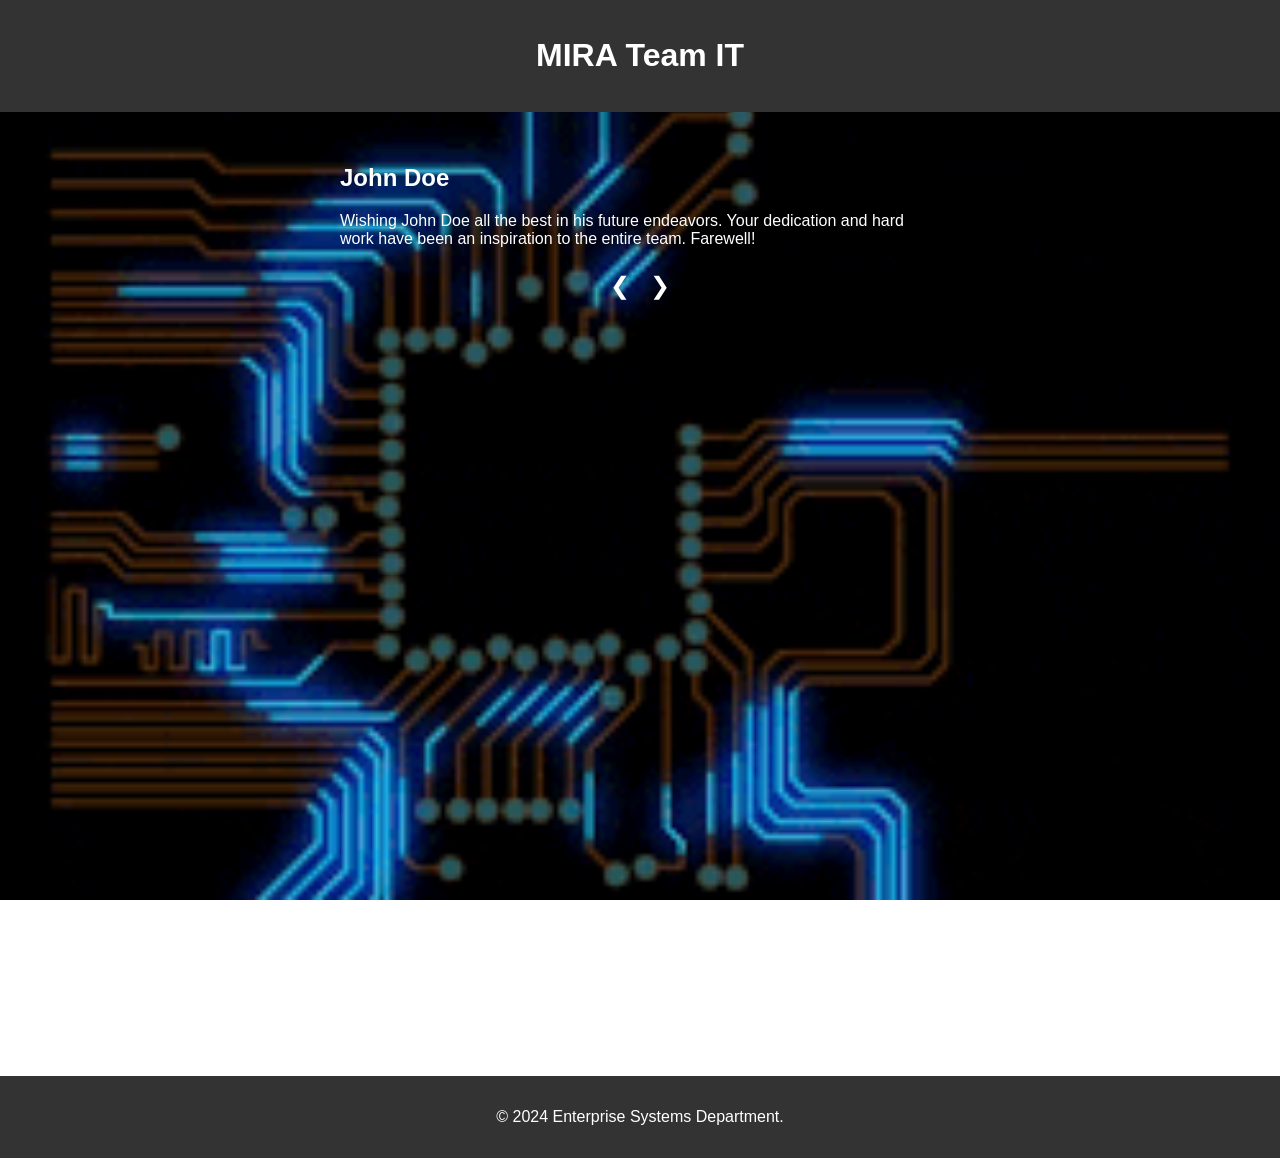
==== index.html @ a5740b53 "Update and rename fairwell.html to index.html" ====
<!DOCTYPE html>
<html lang="en">
<head>
    <meta charset="UTF-8">
    <meta name="viewport" content="width=device-width, initial-scale=1.0">
    <title>IT Farewell Message</title>
    <style>
        body {
            font-family: 'Arial', sans-serif;
            margin: 0;
            padding: 0;
            text-align: center;
        }

        header,
        footer {
            background-color: rgba(0, 0, 0, 0.8);
            color: #fff;
            padding: 1em;
        }

        main {
            padding: 2em;
            background: url('test.gif') center center fixed;
            background-size: cover;
            height: 100vh; /* Set height to 100% of viewport height */
        }

        .message-container {
            text-align: left;
            margin-bottom: 2em;
            max-width: 600px;
            margin: 0 auto;
            position: relative;
        }

        .message-slider {
            overflow: hidden;
            width: 100%;
        }

        .message-slider ul {
            list-style: none;
            padding: 0;
            margin: 0;
            display: flex;
            transition: transform 0.5s ease-in-out;
        }

        .message {
            flex: 0 0 100%; /* Display one message per slide */
            box-sizing: border-box;
            color: #fff;
            /* margin-right: 20px; /* Adjust the margin as needed */
        }

        .image-slider {
            max-width: 600px;
            margin: 0 auto;
            overflow: hidden;
        }

        .image-slider img {
            width: 100%;
            height: auto;
            display: none;
        }

        .navigation-buttons {
            position: absolute;
            bottom: 0;
            left: 50%;
            transform: translateX(-50%);
            display: flex;
            justify-content: space-between;
            width: 60px;
        }

        .arrow {
            font-size: 24px;
            cursor: pointer;
            color: #fff;
        }

        @media only screen and (max-width: 600px) {
            main {
                background-size: contain;
            }

            footer {
                position: absolute;
                bottom: 0;
                width: 100%;
            }
        }
    </style>

    <script src="https://code.jquery.com/jquery-3.6.4.min.js"></script>
</head>
<body>
    <header>
        <h1>MIRA Team IT</h1>
    </header>

    <main>
        <div id="imageSlider" class="image-slider">
            <img src="image1.jpg" alt="Slider Image 1" />
            <img src="image2.jpg" alt="Slider Image 2" />
            <!-- Add more images for the slider here -->
        </div>

        <div id="messageSlider" class="message-container">
            <div class="message-slider">
                <ul class="messages-list">
                    <li class="message staff-message">
                        <h2>John Doe</h2>
                        <p>
                            Wishing John Doe all the best in his future endeavors. Your dedication and hard work have been an inspiration to the entire team. Farewell!
                        </p>
                    </li>
                    <li class="message staff-message">
                        <h2>Jane Smith</h2>
                        <p>
                            Thank you, Jane Smith, for your valuable contributions to the team. Your positive attitude and teamwork will be greatly missed. Best of luck in your new journey!
                        </p>
                    </li>
                    <li class="message staff-message">
                        <h2>John Doe</h2>
                        <p>
                            Wishing John Doe all the best in his future endeavors. Your dedication and hard work have been an inspiration to the entire team. Farewell!
                        </p>
                    </li>
                    <li class="message staff-message">
                        <h2>Jane Smith</h2>
                        <p>
                            Thank you, Jane Smith, for your valuable contributions to the team. Your positive attitude and teamwork will be greatly missed. Best of luck in your new journey!
                        </p>
                    </li>
                    <li class="message staff-message">
                        <h2>John Doe</h2>
                        <p>
                            Wishing John Doe all the best in his future endeavors. Your dedication and hard work have been an inspiration to the entire team. Farewell!
                        </p>
                    </li>
                    <li class="message staff-message">
                        <h2>Jane Smith</h2>
                        <p>
                            Thank you, Jane Smith, for your valuable contributions to the team. Your positive attitude and teamwork will be greatly missed. Best of luck in your new journey!
                        </p>
                    </li>
                    <li class="message staff-message">
                        <h2>John Doe</h2>
                        <p>
                            Wishing John Doe all the best in his future endeavors. Your dedication and hard work have been an inspiration to the entire team. Farewell!
                        </p>
                    </li>
                    <li class="message staff-message">
                        <h2>Jane Smith</h2>
                        <p>
                            Thank you, Jane Smith, for your valuable contributions to the team. Your positive attitude and teamwork will be greatly missed. Best of luck in your new journey!
                        </p>
                    </li>
                    <li class="message staff-message">
                        <h2>John Doe</h2>
                        <p>
                            Wishing John Doe all the best in his future endeavors. Your dedication and hard work have been an inspiration to the entire team. Farewell!
                        </p>
                    </li>
                    <li class="message staff-message">
                        <h2>Jane Smith</h2>
                        <p>
                            Thank you, Jane Smith, for your valuable contributions to the team. Your positive attitude and teamwork will be greatly missed. Best of luck in your new journey!
                        </p>
                    </li>
                    <li class="message staff-message">
                        <h2>John Doe</h2>
                        <p>
                            Wishing John Doe all the best in his future endeavors. Your dedication and hard work have been an inspiration to the entire team. Farewell!
                        </p>
                    </li>
                    <li class="message staff-message">
                        <h2>Jane Smith</h2>
                        <p>
                            Thank you, Jane Smith, for your valuable contributions to the team. Your positive attitude and teamwork will be greatly missed. Best of luck in your new journey!
                        </p>
                    </li>
                    <li class="message staff-message">
                        <h2>John Doe</h2>
                        <p>
                            Wishing John Doe all the best in his future endeavors. Your dedication and hard work have been an inspiration to the entire team. Farewell!
                        </p>
                    </li>
                    <li class="message staff-message">
                        <h2>Jane Smith</h2>
                        <p>
                            Thank you, Jane Smith, for your valuable contributions to the team. Your positive attitude and teamwork will be greatly missed. Best of luck in your new journey!
                        </p>
                    </li>
                    <li class="message staff-message">
                        <h2>John Doe</h2>
                        <p>
                            Wishing John Doe all the best in his future endeavors. Your dedication and hard work have been an inspiration to the entire team. Farewell!
                        </p>
                    </li>
                    <li class="message staff-message">
                        <h2>Jane Smith</h2>
                        <p>
                            Thank you, Jane Smith, for your valuable contributions to the team. Your positive attitude and teamwork will be greatly missed. Best of luck in your new journey!
                        </p>
                    </li>
                    <li class="message staff-message">
                        <h2>John Doe</h2>
                        <p>
                            Wishing John Doe all the best in his future endeavors. Your dedication and hard work have been an inspiration to the entire team. Farewell!
                        </p>
                    </li>
                    <li class="message staff-message">
                        <h2>Jane Smith</h2>
                        <p>
                            Thank you, Jane Smith, for your valuable contributions to the team. Your positive attitude and teamwork will be greatly missed. Best of luck in your new journey!
                        </p>
                    </li>
                    <li class="message staff-message">
                        <h2>John Doe</h2>
                        <p>
                            Wishing John Doe all the best in his future endeavors. Your dedication and hard work have been an inspiration to the entire team. Farewell!
                        </p>
                    </li>
                    <li class="message staff-message">
                        <h2>Jane Smith</h2>
                        <p>
                            Thank you, Jane Smith, for your valuable contributions to the team. Your positive attitude and teamwork will be greatly missed. Best of luck in your new journey!
                        </p>
                    </li>
                    <li class="message staff-message">
                        <h2>Jane Smith</h2>
                        <p>
                            Thank you, Jane Smith, for your valuable contributions to the team. Your positive attitude and teamwork will be greatly missed. Best of luck in your new journey!
                        </p>
                    </li>
                    <!-- Add more staff farewell messages here -->
                </ul>
            </div>
        </br>
</br>

            <div class="navigation-buttons">
                <div class="arrow arrow-left" onclick="prevMessage()">&#10094;</div>
                <div class="arrow arrow-right" onclick="nextMessage()">&#10095;</div>
            </div>
        </div>
    </main>

    <footer>
        <p>&copy; 2024 Enterprise Systems Department.</p>
    </footer>

    <script>
        // Manual message navigation
        let currentIndexMessage = 0;
    
        function prevMessage() {
            currentIndexMessage = ($('.message-slider .message').length + currentIndexMessage - 1) % $('.message-slider .message').length;
            updateMessageSlider();
        }
    
        function nextMessage() {
            currentIndexMessage = (currentIndexMessage + 1) % $('.message-slider .message').length;
            updateMessageSlider();
        }
    
        function updateMessageSlider() {
            let translateValue = -currentIndexMessage * 100; // Slide one message at a time
            $('.message-slider ul').css('transform', 'translateX(' + translateValue + '%)');
        }
    
        // jQuery for image slider
        $(document).ready(function () {
            let currentIndexImage = 0;
            let images = $('.image-slider img');
    
            setInterval(function () {
                currentIndexImage = (currentIndexImage + 1) % images.length;
                updateImageSlider();
            }, 5000); // Change slide every 5 seconds
    
            function updateImageSlider() {
                images.hide().eq(currentIndexImage).show();
            }
        });
    
        // jQuery for message slider
        $(document).ready(function () {
            let messages = $('.message-slider .message');
    
            setInterval(function () {
                currentIndexMessage = (currentIndexMessage + 1) % messages.length;
                updateMessageSlider();
            }, 5000); // Change slide every 5 seconds
        });
    </script>
</body>
</html>
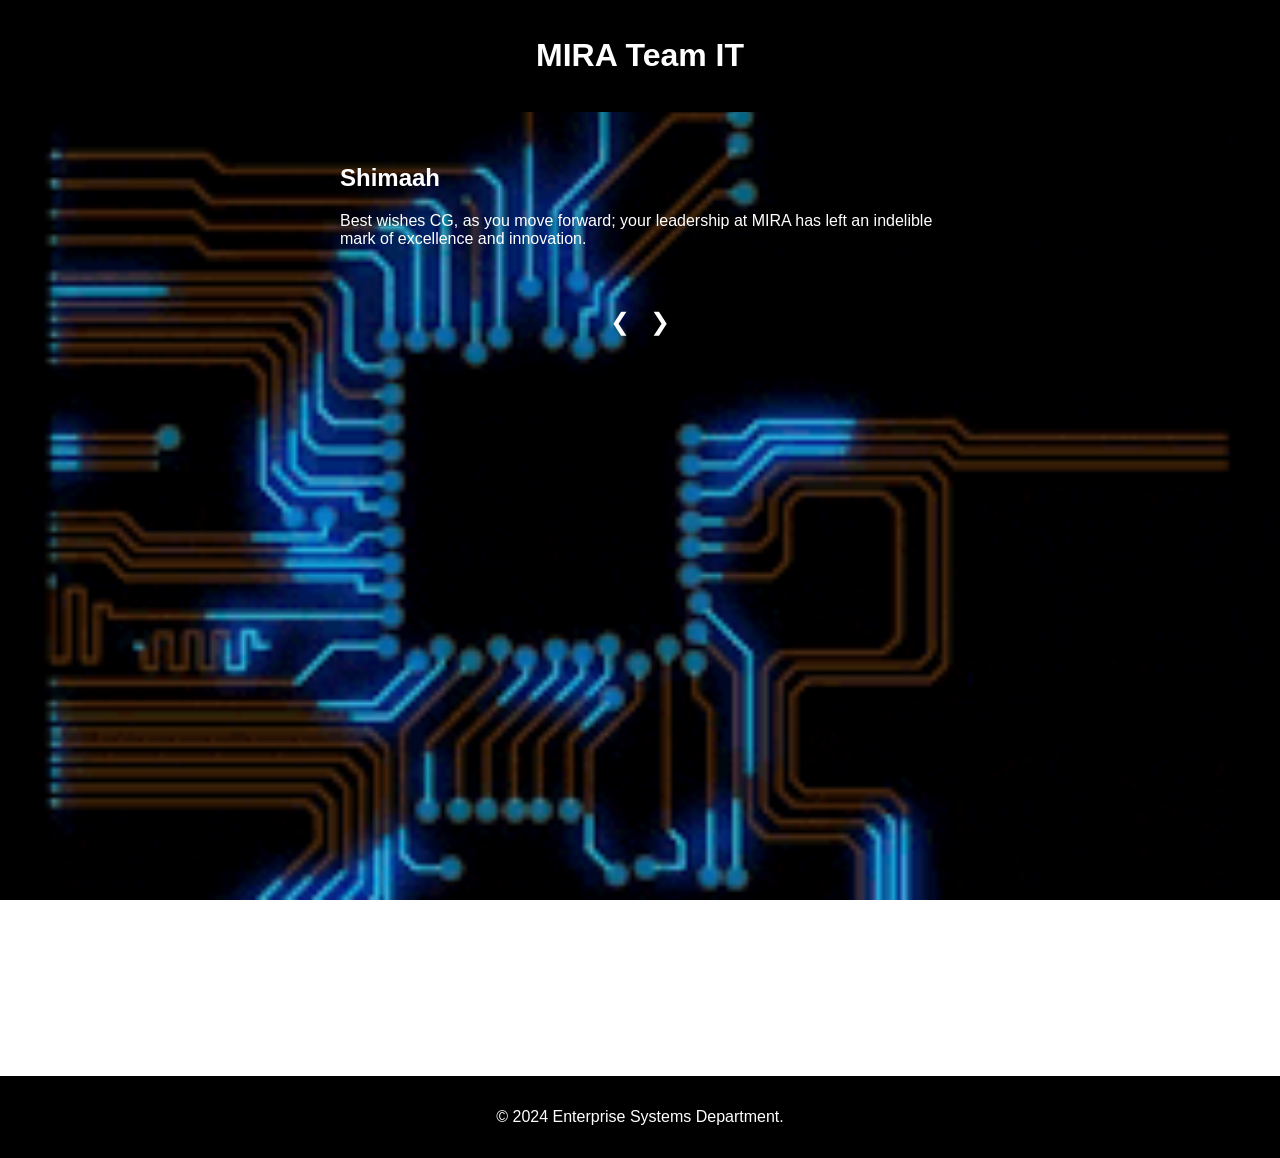
==== commit 6d725c52: "Add files via upload" ====
--- a/index.html
+++ b/index.html
@@ -4,98 +4,10 @@
     <meta charset="UTF-8">
     <meta name="viewport" content="width=device-width, initial-scale=1.0">
     <title>IT Farewell Message</title>
-    <style>
-        body {
-            font-family: 'Arial', sans-serif;
-            margin: 0;
-            padding: 0;
-            text-align: center;
-        }
-
-        header,
-        footer {
-            background-color: rgba(0, 0, 0, 0.8);
-            color: #fff;
-            padding: 1em;
-        }
-
-        main {
-            padding: 2em;
-            background: url('test.gif') center center fixed;
-            background-size: cover;
-            height: 100vh; /* Set height to 100% of viewport height */
-        }
-
-        .message-container {
-            text-align: left;
-            margin-bottom: 2em;
-            max-width: 600px;
-            margin: 0 auto;
-            position: relative;
-        }
-
-        .message-slider {
-            overflow: hidden;
-            width: 100%;
-        }
-
-        .message-slider ul {
-            list-style: none;
-            padding: 0;
-            margin: 0;
-            display: flex;
-            transition: transform 0.5s ease-in-out;
-        }
-
-        .message {
-            flex: 0 0 100%; /* Display one message per slide */
-            box-sizing: border-box;
-            color: #fff;
-            /* margin-right: 20px; /* Adjust the margin as needed */
-        }
-
-        .image-slider {
-            max-width: 600px;
-            margin: 0 auto;
-            overflow: hidden;
-        }
-
-        .image-slider img {
-            width: 100%;
-            height: auto;
-            display: none;
-        }
-
-        .navigation-buttons {
-            position: absolute;
-            bottom: 0;
-            left: 50%;
-            transform: translateX(-50%);
-            display: flex;
-            justify-content: space-between;
-            width: 60px;
-        }
-
-        .arrow {
-            font-size: 24px;
-            cursor: pointer;
-            color: #fff;
-        }
-
-        @media only screen and (max-width: 600px) {
-            main {
-                background-size: contain;
-            }
-
-            footer {
-                position: absolute;
-                bottom: 0;
-                width: 100%;
-            }
-        }
-    </style>
-
+   
+    <link rel="stylesheet" href="style.css">
     <script src="https://code.jquery.com/jquery-3.6.4.min.js"></script>
+    <script src="script.js"></script>
 </head>
 <body>
     <header>
@@ -106,6 +18,7 @@
         <div id="imageSlider" class="image-slider">
             <img src="image1.jpg" alt="Slider Image 1" />
             <img src="image2.jpg" alt="Slider Image 2" />
+            <img src="image3.jpg" alt="Slider Image 3" />
             <!-- Add more images for the slider here -->
         </div>
 
@@ -113,130 +26,56 @@
             <div class="message-slider">
                 <ul class="messages-list">
                     <li class="message staff-message">
-                        <h2>John Doe</h2>
-                        <p>
-                            Wishing John Doe all the best in his future endeavors. Your dedication and hard work have been an inspiration to the entire team. Farewell!
-                        </p>
+                        <h2>Shimaah</h2>
+                        <p>Best wishes CG, as you move forward; your leadership at MIRA has left an indelible mark of excellence and innovation.</p>
                     </li>
                     <li class="message staff-message">
-                        <h2>Jane Smith</h2>
-                        <p>
-                            Thank you, Jane Smith, for your valuable contributions to the team. Your positive attitude and teamwork will be greatly missed. Best of luck in your new journey!
-                        </p>
+                            <h2>Shifan</h2>
+                            <p>As you move on to new adventures, know that your leadership has left an indelible mark. Your guidance has been a source of inspiration. Wishing you continued success and fulfillment in your journey ahead. Farewell.</p>
+                        </li>
+                    <li class="message staff-message">
+                        <h2>Ifrah</h2>
+                        <p>Thank you for your contributions to MIRA. I wanted to sincerely thank you for your outstanding efforts as you go on with your future endeavors.</p>
+                    </li>
+                
+                    <li class="message staff-message">
+                        <h2>Mohamed</h2>
+                        <p>Your values and work ethic, as well as your ability to balance fitness with work, truly inspire me every day and compel me to follow your example. I wish you the best of luck in your future endeavors.</p>
+                    </li>
+                
+                    <li class="message staff-message">
+                        <h2>Zaeema</h2>
+                        <p>Your legacy of excellence will undoubtedly endure, and your departure leaves a void that will be hard to fill. Wishing you a future filled with success. May your journey ahead be as remarkable as the impact you've had on us.</p>
                     </li>
                     <li class="message staff-message">
-                        <h2>John Doe</h2>
-                        <p>
-                            Wishing John Doe all the best in his future endeavors. Your dedication and hard work have been an inspiration to the entire team. Farewell!
-                        </p>
+                        <h2>Shaamikh</h2>
+                        <p>Wishing you a fond farewell and continued success in all your future endeavors.</p>
                     </li>
                     <li class="message staff-message">
-                        <h2>Jane Smith</h2>
-                        <p>
-                            Thank you, Jane Smith, for your valuable contributions to the team. Your positive attitude and teamwork will be greatly missed. Best of luck in your new journey!
-                        </p>
+                        <h2>Aisha</h2>
+                        <p>We highly value your contributions to MIRA and wish you continued success in your future endeavors.</p>
+                    </li>
+                
+                    <li class="message staff-message">
+                        <h2>Maisha</h2>
+                        <p>As you step down from your role, I extend our heartfelt gratitude for your exceptional leadership. Wishing you a fond farewell and continued success in all your future endeavors.</p>
                     </li>
                     <li class="message staff-message">
-                        <h2>John Doe</h2>
-                        <p>
-                            Wishing John Doe all the best in his future endeavors. Your dedication and hard work have been an inspiration to the entire team. Farewell!
-                        </p>
+                        <h2>Imran</h2>
+                        <p>Best of luck in your new chapter, and may your passion drive positive change.</p>
+                    </li>
+                
+                    <li class="message staff-message">
+                        <h2>Samooh</h2>
+                        <p>Thank you & good luck!</p>
                     </li>
                     <li class="message staff-message">
-                        <h2>Jane Smith</h2>
-                        <p>
-                            Thank you, Jane Smith, for your valuable contributions to the team. Your positive attitude and teamwork will be greatly missed. Best of luck in your new journey!
-                        </p>
+                        <h2>Anwar</h2>
+                        <p>Every new beginning comes from some other beginning’s end. Wishing you all the luck and happiness in the world.</p>
                     </li>
                     <li class="message staff-message">
-                        <h2>John Doe</h2>
-                        <p>
-                            Wishing John Doe all the best in his future endeavors. Your dedication and hard work have been an inspiration to the entire team. Farewell!
-                        </p>
-                    </li>
-                    <li class="message staff-message">
-                        <h2>Jane Smith</h2>
-                        <p>
-                            Thank you, Jane Smith, for your valuable contributions to the team. Your positive attitude and teamwork will be greatly missed. Best of luck in your new journey!
-                        </p>
-                    </li>
-                    <li class="message staff-message">
-                        <h2>John Doe</h2>
-                        <p>
-                            Wishing John Doe all the best in his future endeavors. Your dedication and hard work have been an inspiration to the entire team. Farewell!
-                        </p>
-                    </li>
-                    <li class="message staff-message">
-                        <h2>Jane Smith</h2>
-                        <p>
-                            Thank you, Jane Smith, for your valuable contributions to the team. Your positive attitude and teamwork will be greatly missed. Best of luck in your new journey!
-                        </p>
-                    </li>
-                    <li class="message staff-message">
-                        <h2>John Doe</h2>
-                        <p>
-                            Wishing John Doe all the best in his future endeavors. Your dedication and hard work have been an inspiration to the entire team. Farewell!
-                        </p>
-                    </li>
-                    <li class="message staff-message">
-                        <h2>Jane Smith</h2>
-                        <p>
-                            Thank you, Jane Smith, for your valuable contributions to the team. Your positive attitude and teamwork will be greatly missed. Best of luck in your new journey!
-                        </p>
-                    </li>
-                    <li class="message staff-message">
-                        <h2>John Doe</h2>
-                        <p>
-                            Wishing John Doe all the best in his future endeavors. Your dedication and hard work have been an inspiration to the entire team. Farewell!
-                        </p>
-                    </li>
-                    <li class="message staff-message">
-                        <h2>Jane Smith</h2>
-                        <p>
-                            Thank you, Jane Smith, for your valuable contributions to the team. Your positive attitude and teamwork will be greatly missed. Best of luck in your new journey!
-                        </p>
-                    </li>
-                    <li class="message staff-message">
-                        <h2>John Doe</h2>
-                        <p>
-                            Wishing John Doe all the best in his future endeavors. Your dedication and hard work have been an inspiration to the entire team. Farewell!
-                        </p>
-                    </li>
-                    <li class="message staff-message">
-                        <h2>Jane Smith</h2>
-                        <p>
-                            Thank you, Jane Smith, for your valuable contributions to the team. Your positive attitude and teamwork will be greatly missed. Best of luck in your new journey!
-                        </p>
-                    </li>
-                    <li class="message staff-message">
-                        <h2>John Doe</h2>
-                        <p>
-                            Wishing John Doe all the best in his future endeavors. Your dedication and hard work have been an inspiration to the entire team. Farewell!
-                        </p>
-                    </li>
-                    <li class="message staff-message">
-                        <h2>Jane Smith</h2>
-                        <p>
-                            Thank you, Jane Smith, for your valuable contributions to the team. Your positive attitude and teamwork will be greatly missed. Best of luck in your new journey!
-                        </p>
-                    </li>
-                    <li class="message staff-message">
-                        <h2>John Doe</h2>
-                        <p>
-                            Wishing John Doe all the best in his future endeavors. Your dedication and hard work have been an inspiration to the entire team. Farewell!
-                        </p>
-                    </li>
-                    <li class="message staff-message">
-                        <h2>Jane Smith</h2>
-                        <p>
-                            Thank you, Jane Smith, for your valuable contributions to the team. Your positive attitude and teamwork will be greatly missed. Best of luck in your new journey!
-                        </p>
-                    </li>
-                    <li class="message staff-message">
-                        <h2>Jane Smith</h2>
-                        <p>
-                            Thank you, Jane Smith, for your valuable contributions to the team. Your positive attitude and teamwork will be greatly missed. Best of luck in your new journey!
-                        </p>
+                        <h2>Manik</h2>
+                        <p>Thank you, CG, for your exceptional leadership and inspiration. I believe that you have played a major role in all the successes of MIRA since its inception. Your absence will be genuinely felt. Wishing you continued success in all your future endeavors.</p>
                     </li>
                     <!-- Add more staff farewell messages here -->
                 </ul>
@@ -255,49 +94,6 @@
         <p>&copy; 2024 Enterprise Systems Department.</p>
     </footer>
 
-    <script>
-        // Manual message navigation
-        let currentIndexMessage = 0;
     
-        function prevMessage() {
-            currentIndexMessage = ($('.message-slider .message').length + currentIndexMessage - 1) % $('.message-slider .message').length;
-            updateMessageSlider();
-        }
-    
-        function nextMessage() {
-            currentIndexMessage = (currentIndexMessage + 1) % $('.message-slider .message').length;
-            updateMessageSlider();
-        }
-    
-        function updateMessageSlider() {
-            let translateValue = -currentIndexMessage * 100; // Slide one message at a time
-            $('.message-slider ul').css('transform', 'translateX(' + translateValue + '%)');
-        }
-    
-        // jQuery for image slider
-        $(document).ready(function () {
-            let currentIndexImage = 0;
-            let images = $('.image-slider img');
-    
-            setInterval(function () {
-                currentIndexImage = (currentIndexImage + 1) % images.length;
-                updateImageSlider();
-            }, 5000); // Change slide every 5 seconds
-    
-            function updateImageSlider() {
-                images.hide().eq(currentIndexImage).show();
-            }
-        });
-    
-        // jQuery for message slider
-        $(document).ready(function () {
-            let messages = $('.message-slider .message');
-    
-            setInterval(function () {
-                currentIndexMessage = (currentIndexMessage + 1) % messages.length;
-                updateMessageSlider();
-            }, 5000); // Change slide every 5 seconds
-        });
-    </script>
 </body>
 </html>
--- a/style.css
+++ b/style.css
@@ -0,0 +1,88 @@
+body {
+    font-family: 'Arial', sans-serif;
+    margin: 0;
+    padding: 0;
+    text-align: center;
+}
+
+header,
+footer {
+    background-color: rgb(0, 0, 0);
+    color: #fff;
+    padding: 1em;
+}
+
+main {
+    padding: 2em;
+    background: url('test.gif') center center fixed;
+    background-size: cover;
+    height: 100vh; /* Set height to 100% of viewport height */
+}
+
+.message-container {
+    text-align: left;
+    margin-bottom: 2em;
+    max-width: 600px;
+    margin: 0 auto;
+    position: relative;
+}
+
+.message-slider {
+    overflow: hidden;
+    width: 100%;
+}
+
+.message-slider ul {
+    list-style: none;
+    padding: 0;
+    margin: 0;
+    display: flex;
+    transition: transform 0.5s ease-in-out;
+}
+
+.message {
+    flex: 0 0 100%; /* Display one message per slide */
+    box-sizing: border-box;
+    color: #fff;
+    /* margin-right: 20px; /* Adjust the margin as needed */
+}
+
+.image-slider {
+    max-width: 600px;
+    margin: 0 auto;
+    overflow: hidden;
+}
+
+.image-slider img {
+    width: 100%;
+    height: auto;
+    display: none;
+}
+
+.navigation-buttons {
+    position: absolute;
+    bottom: 0;
+    left: 50%;
+    transform: translateX(-50%);
+    display: flex;
+    justify-content: space-between;
+    width: 60px;
+}
+
+.arrow {
+    font-size: 24px;
+    cursor: pointer;
+    color: #fff;
+}
+
+@media only screen and (max-width: 600px) {
+    main {
+        background-size: contain;
+    }
+
+    footer {
+        position: absolute;
+        bottom: 0;
+        width: 100%;
+    }
+}
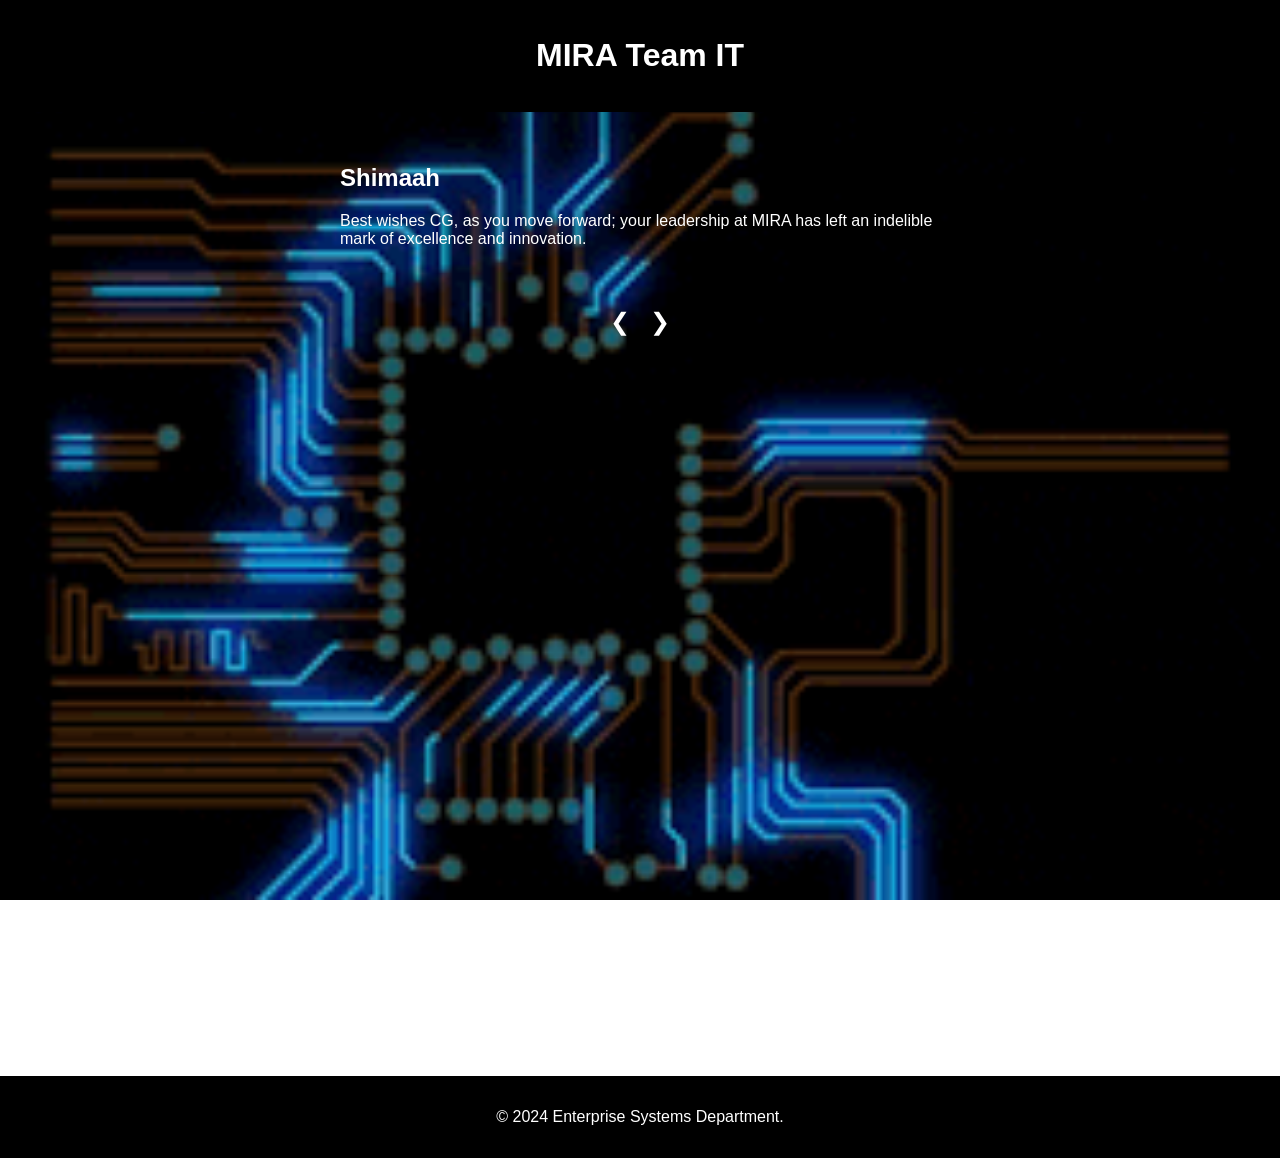
==== commit 38da9c53: "Add files via upload" ====
--- a/index.html
+++ b/index.html
@@ -88,11 +88,12 @@
                 <div class="arrow arrow-right" onclick="nextMessage()">&#10095;</div>
             </div>
         </div>
+      
     </main>
-
     <footer>
         <p>&copy; 2024 Enterprise Systems Department.</p>
     </footer>
+    
 
     
 </body>
--- a/style.css
+++ b/style.css
@@ -3,6 +3,11 @@
     margin: 0;
     padding: 0;
     text-align: center;
+    overflow: hidden; /* Disable vertical scrolling */
+}
+
+html, body {
+    overflow: hidden; /* Disable horizontal scrolling */
 }
 
 header,
@@ -83,6 +88,8 @@
     footer {
         position: absolute;
         bottom: 0;
-        width: 100%;
+        width: 90%;
     }
-}+   
+    
+}
